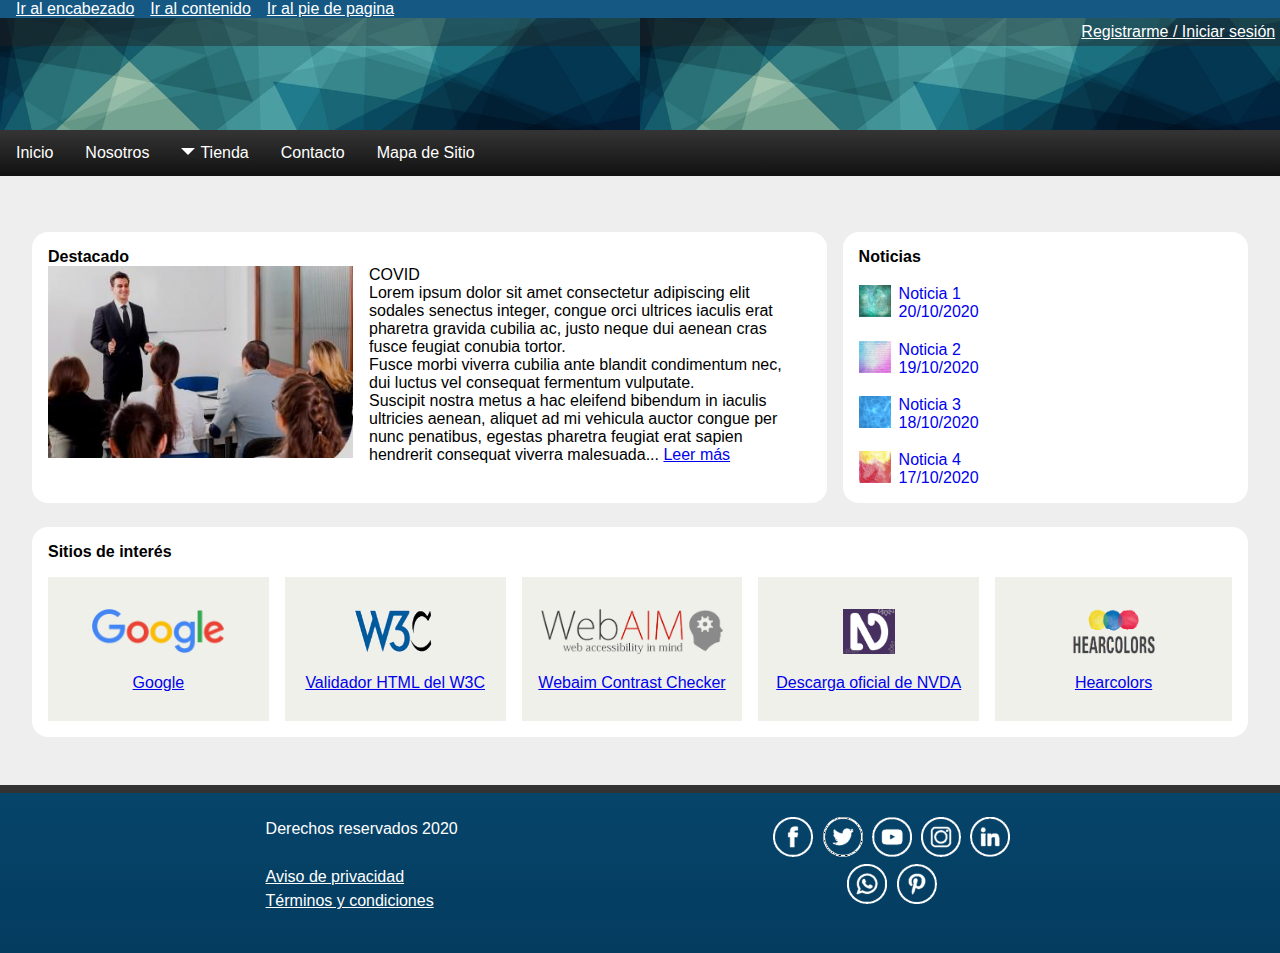
==== index.html @ d6db88d1 "Version final accesibilidad" ====
<!DOCTYPE html>
<html lang="es">
  <head>
    <meta charset="utf-8" />
    <!--global-->
    <link href="styles.css" rel="stylesheet" />
    <!--menu-->
    <link href="menu/menu.css" rel="stylesheet" />
    <script src="inicio.js"></script>
    <title>Inicio</title>
  </head>
  <body id="index" onload="set_cols_size();">
    <header id="header">
      <div>
        <a href="#header" class="color-blanco">Ir al encabezado</a
        ><a href="#main" class="color-blanco">Ir al contenido</a
        ><a href="#footer" class="color-blanco">Ir al pie de pagina</a>
      </div>
      <div class="relleno clearfix">
        <div class="bar">
          <p>&nbsp;</p>
        </div>
        <div id="reg_login" class="bar">
          <p><a href="registro.html">Registrarme / Iniciar sesión</a></p>
        </div>
      </div>
      <id id="menubar" aria-label="Menu principal">
        <ul role="menubar">
          <li role="none">
            <a
              id="menuInicio"
              href="index.html"
              role="menuitem"
              aria-current="page"
              >Inicio</a
            >
          </li>
          <!--Se pone así porque estamos en la pagina de inicio-->
          <li role="none">
            <a
              id="menuNosotros"
              href="nosotros.html"
              role="menuitem"
              aria-current="false"
              >Nosotros</a
            >
          </li>
          <li role="none">
            <a
              href="#"
              id="menuTienda"
              class="dropdown"
              aria-haspopup="true"
              aria-expanded="false"
              role="menuitem"
              onclick="e=>{e.preventDefault()}"
              >Tienda</a
            >
            <ul role="menu" aria-labelledby="menuTienda">
              <li role="none">
                <a
                  id="menuProductos"
                  href="productos.html"
                  role="menuitem"
                  aria-current="false"
                  >Productos</a
                >
              </li>
              <li role="none">
                <a
                  id="menuServicios"
                  href="servicios.html"
                  role="menuitem"
                  aria-current="false"
                  >Servicios</a
                >
              </li>
            </ul>
          </li>
          <li role="none">
            <a
              id="menuContacto"
              href="contacto.html"
              role="menuitem"
              aria-current="false"
              >Contacto</a
            >
          </li>
          <li role="none">
            <a
              id="menuMapaSitio"
              href="mapaSitio.html"
              role="menuitem"
              aria-current="false"
              >Mapa de Sitio</a
            >
          </li>
        </ul>
      </id>
      <!--end menu-->
      <script src="menu/menu.js"></script>
    </header>
    <main id="main">
      <p class="titulo_principal">Mi web</p>
      <h1 class="oculto">Pagina principal</h1>
      <div class="row row-multiple clearfix">
        <section id="destacado" class="col col_2-3">
          <div class="card clearfix">
            <h2>Destacado</h2>
            <img src="src/capacitacion.jpg" alt="" />
            <div class="dest_desc">
              <p id="tit_destacado">COVID</p>
              <p>
                Lorem ipsum dolor sit amet consectetur adipiscing elit sodales
                senectus integer, congue orci ultrices iaculis erat pharetra
                gravida cubilia ac, justo neque dui aenean cras fusce feugiat
                conubia tortor.
              </p>
              <p>
                Fusce morbi viverra cubilia ante blandit condimentum nec, dui
                luctus vel consequat fermentum vulputate.
              </p>
              <p>
                Suscipit nostra metus a hac eleifend bibendum in iaculis
                ultricies aenean, aliquet ad mi vehicula auctor congue per nunc
                penatibus, egestas pharetra feugiat erat sapien hendrerit
                consequat viverra malesuada...
                <a aria-label="Leer más sobre COVID" href="covid.html"
                  >Leer más</a
                >
              </p>
            </div>
          </div>
        </section>
        <section id="noticias" class="col col_1-3">
          <div class="card">
            <h2>Noticias</h2>
            <div class="noticia">
              <a href="#" class="clearfix"
                ><img src="src/n1.jpg" alt="" /><span class="not_desc"
                  >Noticia 1<span class="not_fecha">20/10/2020</span></span
                ></a
              >
            </div>
            <div class="noticia">
              <a href="#" class="clearfix" class="clearfix"
                ><img src="src/n2.jpg" alt="" /><span class="not_desc"
                  >Noticia 2<span class="not_fecha">19/10/2020</span></span
                ></a
              >
            </div>
            <div class="noticia">
              <a href="#" class="clearfix"
                ><img src="src/n3.jpg" alt="" /><span class="not_desc"
                  >Noticia 3<span class="not_fecha">18/10/2020</span></span
                ></a
              >
            </div>
            <div class="noticia">
              <a href="#" class="clearfix"
                ><img src="src/n4.jpg" alt="" /><span class="not_desc"
                  >Noticia 4<span class="not_fecha">17/10/2020</span></span
                ></a
              >
            </div>
          </div>
        </section>
      </div>
      <section id="interes" class="clearfix">
        <div class="row">
          <h2>Sitios de interés</h2>
          <div class="col col_1-5">
            <a href="https://google.com.mx" class="card" target="_blank"
              ><img src="src/interes1.png" height="112" width="320" /><span
                class="int_desc"
                alt=""
                >Google</span
              ></a
            >
          </div>
          <div class="col col_1-5">
            <a href="https://validator.w3.org/" class="card" target="_blank"
              ><img src="src/interes2.png" alt="" /><span class="int_desc"
                >Validador HTML del W3C</span
              ></a
            >
          </div>
          <div class="col col_1-5">
            <a
              href="https://webaim.org/resources/contrastchecker/"
              class="card"
              target="_blank"
              ><img src="src/interes3.png" alt="" /><span class="int_desc"
                >Webaim Contrast Checker</span
              ></a
            >
          </div>
          <div class="col col_1-5">
            <a
              href="https://nvda.es/descargas/descarga-de-nvda/"
              class="card"
              target="_blank"
              ><img src="src/interes4.png" alt="" /><span class="int_desc"
                >Descarga oficial de NVDA</span
              ></a
            >
          </div>
          <div class="col col_1-5">
            <a
              href="https://www.hearcolors.com.mx/web/inicio"
              class="card"
              target="_blank"
              ><img src="src/interes5.png" alt="" /><span class="int_desc"
                >Hearcolors</span
              ></a
            >
          </div>
        </div>
      </section>
    </main>
    <footer id="footer">
      <div class="row clearfix">
        <div class="col col_1-5"></div>
        <div class="col col_1-5">
          <p>Derechos reservados 2020</p>
          <p><br /></p>
          <p>
            <a href="#">Aviso de privacidad</a><br />
            <a href="#">Términos y condiciones</a>
          </p>
        </div>
        <div class="col col_1-5"></div>
        <div id="redes_sociales" class="col col_1-5">
          <p>
            <a href="https://facebook.com" target="_blank"
              ><img src="src/ico_facebook_w.png" alt="Abrir pagina de Facebook"
            /></a>
            <a href="https://twitter.com" target="_blank"
              ><img src="src/ico_twitter_w.png" alt="Abrir pagina de Twitter"
            /></a>
            <a href="https://youtube.com" target="_blank"
              ><img src="src/ico_youtube_w.png" alt="Abrir pagina de Youtube"
            /></a>
            <a href="https://instagram.com" target="_blank"
              ><img
                src="src/ico_instagram_w.png"
                alt="Abrir pagina de Instagram"
            /></a>
            <a href="https://linkedin.com" target="_blank"
              ><img src="src/ico_linkedin_w.png" alt="Abrir pagina de Linkedin"
            /></a>
            <a href="https://web.whatsapp.com" target="_blank"
              ><img src="src/ico_whatsapp_w.png" alt="Abrir contacto Whatsapp"
            /></a>
            <a href="https://pinterest.com" target="_blank"
              ><img
                src="src/ico_pinterest_w.png"
                alt="Abrir pagina de Pinterest"
            /></a>
          </p>
        </div>
      </div>
    </footer>
  </body>
</html>
---- styles.css ----
* {
  padding: 0;
  margin: 0;
  font-family: Arial;
  font-size: 16px;
}

body {
  background: #eee;
}
main {
  padding: 2rem;
  margin: 1rem 0;
}
header,
footer {
  padding: 0;
  background: #145883;
}
footer {
  padding: 1rem;
  border-top: 0.5rem solid #333;
  background: linear-gradient(to bottom, #07446a 5%, #033c5f 100%);
}
footer * {
  color: white;
  line-height: 150%;
}
ul,
ol {
  padding-left: 1.5rem;
}
h1,
.titulo_principal {
  font-size: 2rem;
}
.bar {
  background: #2222226e;
  width: 50%;
  float: left;
}
.bar > * {
  padding: 0.3rem;
}

#reg_login * {
  text-align: right;
  color: white;
}
.separador {
  height: 1px;
  background: #ccc;
  margin: 1.5rem 0;
}
.oculto {
  display: block;
  text-indent: -9999px;
  height: 0.01rem;
}
.none {
  display: none;
}
.clearfix:after {
  display: block;
  content: "";
  clear: both;
}

.row {
  margin: 0.5rem 0;
  width: 100%;
}
.col {
  float: left;
  margin-bottom: 1rem;
}
.col_1-1 {
  width: 100%;
}
.col_1-3 {
  width: 33.33%;
}
.col_2-3 {
  width: 66.66%;
}
.col_1-2 {
  width: 50%;
}
.col_1-4 {
  width: 25%;
}
.col_1-5 {
  width: 20%;
}
.card {
  display: block;
  padding: 1rem;
  background: white;
  border-radius: 1rem;
  margin-right: 1rem;
  min-height: calc(100% - 2rem);
}
.row .col:last-child .card {
  margin-right: 0;
}

header .relleno {
  height: 7rem;
  background: url("src/bg.jpg");
  background-size: 50% auto;
  background-repeat: repeat-x;
}
#redes_sociales p {
  text-align: center;
}
#redes_sociales a {
  display: inline-block;
  width: 2.5rem;
  margin-left: 0.3rem;
}
#redes_sociales img {
  width: 100%;
}

/*productos*/
.productos {
  width: 50%;
}
.productos table {
  width: 100%;
  border-collapse: collapse;
  margin-top: 2rem;
}
.productos caption {
  text-align: left;
  background: linear-gradient(to bottom, #145883 5%, #196fa6 100%);
  padding: 0.5rem;
  color: white;
}
.productos .tabdes {
  width: calc(100% - 1rem);
  text-align: left;
  background: linear-gradient(to bottom, #145883 5%, #196fa6 100%);
  padding: 0.5rem;
  color: white;
  margin: 1rem 0 -2rem 0;
}
.productos .rw-color td {
  background: #fcfaed;
}
.productos td,
.productos th {
  border: solid 1px #ccc;
  padding: 0.5rem;
}
.productos th,
.productos .celtit {
  background: linear-gradient(to bottom, #ccc 5%, #c3c3c3 100%) !important;
  border: solid 1px white !important;
}

/*index*/
#index .titulo_principal {
  display: none;
}
#destacado img {
  width: 40%;
  float: left;
  margin-right: 1rem;
}
#destacado .dest_desc {
  display: block;
  float: left;
  width: 55%;
}
#noticias .noticia {
  display: block;
  margin-top: 1rem;
}
#noticias .noticia a {
  display: block;
  padding-top: 0.2rem;
}
#noticias .noticia a img {
  display: block;
  float: left;
  height: 2rem;
  width: 2rem;
  max-width: 100%;
  margin-right: 0.5rem;
}
#noticias .noticia a .not_desc {
  display: block;
  float: left;
}
#noticias .noticia a .not_fecha {
  display: block;
}
#interes {
  background: white;
  border-radius: 1rem;
}
#interes h2 {
  padding: 1rem 0;
}
#interes a {
  text-align: center;
  height: 7rem;
}
#interes img {
  height: 40%;
  width: auto;
  padding-top: 1rem;
}
#interes a .int_desc {
  display: block;
  padding-top: 1rem;
}
#interes .card {
  background: #eff0e9;
  border-radius: 0;
}
#interes .row {
  margin: 0.5rem 1rem;
  width: calc(100% - 2rem);
}
.color-blanco {
  color: white;
  margin-left: 1rem;
}
---- menu/menu.css ----
#menubar > ul,
#menubar ul ul {
  list-style-type: none;
  margin: 0;
  padding: 0;
  overflow: hidden;
}

#menubar > ul {
  background: linear-gradient(to bottom, #333 5%, #111 100%);
}

#menubar > ul > li {
  float: left;
}

#menubar > ul a {
  display: inline-block;
  color: white;
  text-align: center;
  padding: 14px 16px;
  text-decoration: none;
}

#menubar ul li :focus {
  background-color: #5caef3;
}

#menubar ul ul {
  display: none;
  position: absolute;
  background-color: #f9f9f9;
  width: 160px;
  min-width: 160px;
  box-shadow: 0px 8px 16px 0px rgba(0, 0, 0, 0.2);
  z-index: 1;
}

#menubar ul ul a {
  color: black;
  padding: 12px 16px;
  text-decoration: none;
  display: block;
  text-align: left;
}

.dropdown::before {
  content: "";
  display: inline-block;
  border-top: 7px solid white;
  border-right: 7px solid #222;
  border-left: 7px solid #222;
  border-bottom: none;
  padding-bottom: 3px;
  margin-right: 5px;
}

.open {
  display: block !important;
}
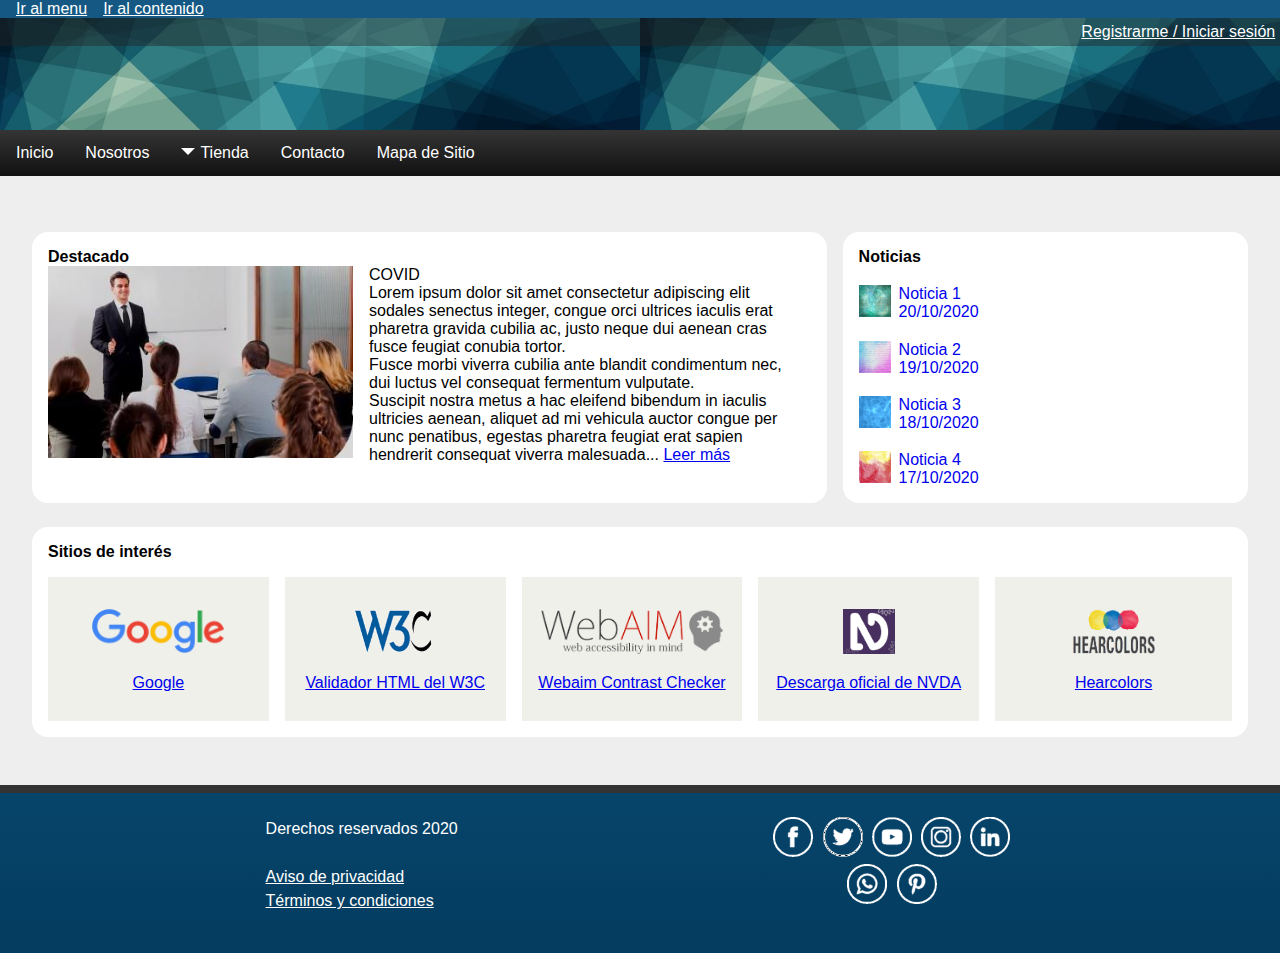
==== commit 6c2ebb71: "Se agregaron las correcciones" ====
--- a/index.html
+++ b/index.html
@@ -11,10 +11,9 @@
   </head>
   <body id="index" onload="set_cols_size();">
     <header id="header">
-      <div>
-        <a href="#header" class="color-blanco">Ir al encabezado</a
-        ><a href="#main" class="color-blanco">Ir al contenido</a
-        ><a href="#footer" class="color-blanco">Ir al pie de pagina</a>
+      <div tabindex="0">
+        <a href="#menubar" class="color-blanco">Ir al menu</a
+        ><a href="#main" class="color-blanco">Ir al contenido</a>
       </div>
       <div class="relleno clearfix">
         <div class="bar">
@@ -24,7 +23,7 @@
           <p><a href="registro.html">Registrarme / Iniciar sesión</a></p>
         </div>
       </div>
-      <id id="menubar" aria-label="Menu principal">
+      <nav id="menubar" aria-label="Menu principal de mi sitio">
         <ul role="menubar">
           <li role="none">
             <a
@@ -96,7 +95,7 @@
             >
           </li>
         </ul>
-      </id>
+      </nav>
       <!--end menu-->
       <script src="menu/menu.js"></script>
     </header>
